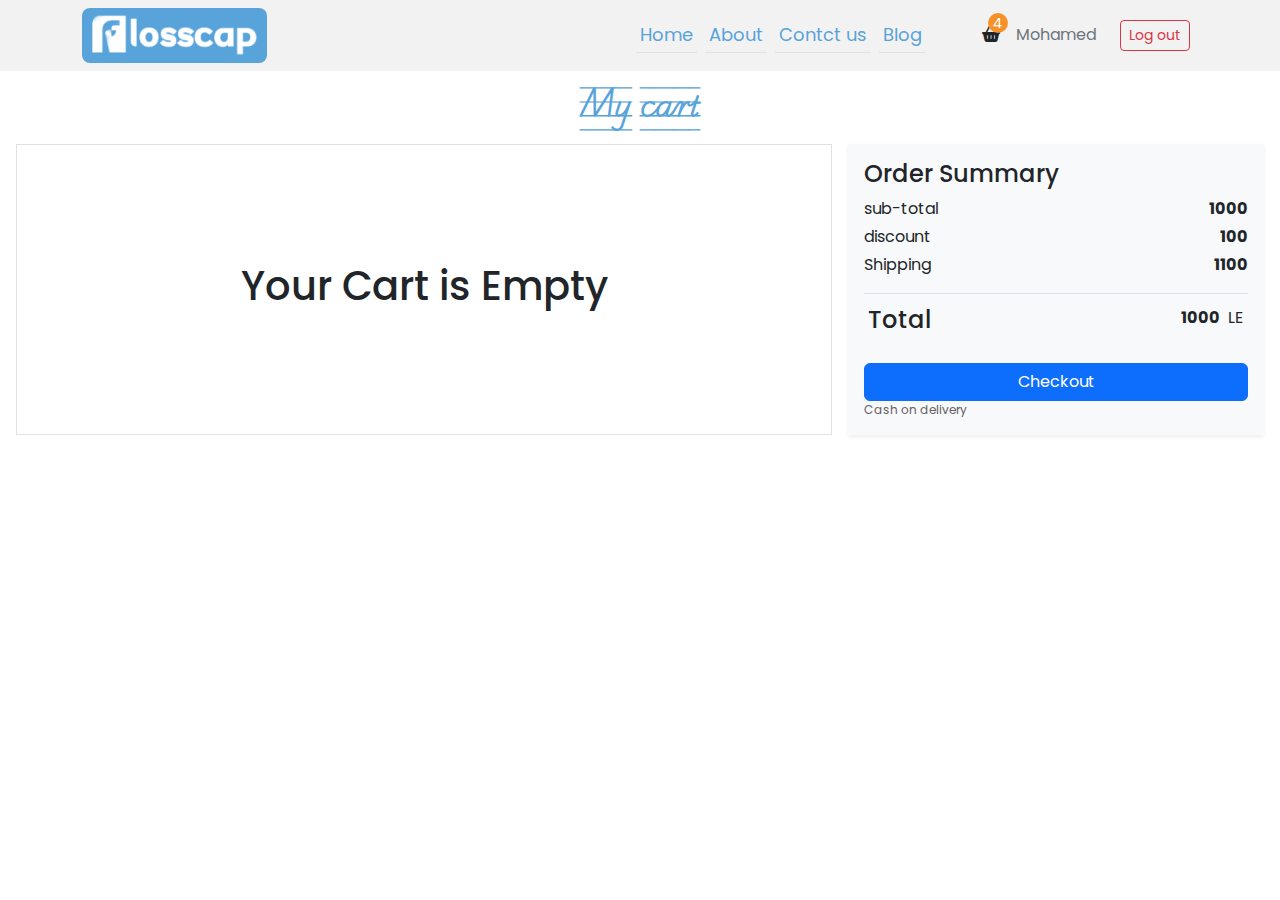
==== cart.html @ c0a30289 "structure" ====
<!DOCTYPE html>
<html lang="en">

<head>
    <meta charset="UTF-8">
    <meta name="viewport" content="width=device-width, initial-scale=1.0">
    <link rel="stylesheet" href="./bootstrap-5.3.3-dist/css/bootstrap.min.css" />
    <link rel="stylesheet" href="./fontawesome-free-6.7.2-web/css/all.min.css" />
    <link rel="preconnect" href="https://fonts.googleapis.com" />
    <link rel="preconnect" href="https://fonts.gstatic.com" crossorigin />
    <link
        href="https://fonts.googleapis.com/css2?family=Poppins:ital,wght@0,100;0,200;0,300;0,400;0,500;0,600;0,700;0,800;0,900;1,100;1,200;1,300;1,400;1,500;1,600;1,700;1,800;1,900&display=swap"
        rel="stylesheet" />
    <link rel="preconnect" href="https://fonts.googleapis.com">
    <link rel="preconnect" href="https://fonts.gstatic.com" crossorigin>
    <link href="https://fonts.googleapis.com/css2?family=Playwrite+AU+VIC+Guides&display=swap" rel="stylesheet">
    <link rel="stylesheet" href="./css/togle_menu.css">
    <link rel="stylesheet" href="./css/main.css">
    <link rel="stylesheet" href="./css/cart.css">
    <title>My cart</title>


</head>

<body>
    <!-- Navbar -->
    <nav class="py-2  position-relative">
        <div class="container d-flex justify-content-between align-items-center">
            <div class="logo rounded-3">
                <img src="./images/logo-white.png" alt="LOGO" title="logo" />
            </div>
            <div class="nav-content col-8 d-flex gap-5 justify-content-end align-items-center  flex-column flex-sm-row p-2 d-none d-sm-flex">
                <div class="links ">
                    <ul class="d-flex m-0 fw-sm-bold flex-column flex-sm-row p-0 text-center">
                        <li class="p-1 m-0 me-sm-2 border-bottom border-1"><a href="./index.html">Home</a></li>
                        <li class="p-1 m-0 me-sm-2 border-bottom border-1">About</li>
                        <li class="p-1 m-0 me-sm-2 border-bottom border-1">Contct us</li>
                        <li class="p-1 m-0 me-sm-2 border-bottom border-1">Blog</li>
                    </ul>
                </div>
                <div class="controls d-flex align-items-center">
                    <div class="cart position-relative me-3">
                        <i class="fa-solid fa-basket-shopping"></i>
                        <span class="orders-num position-absolute text-center text-white rounded-circle">4</span>
                    </div>
                    <span class="user text-secondary">Mohamed</span>
                    <button class="btn btn-outline-danger  ms-4 btn-sm">
                        Log out
                    </button>
                </div>
          
            </div>
            <div class="togle-menu d-block d-sm-none text-danger ">
                <button class="menu"
                    onclick="this.classList.toggle('opened');this.setAttribute('aria-expanded', this.classList.contains('opened'))"
                    aria-label="Main Menu">
                    <svg width="50" height="50" viewBox="0 0 100 100">
                        <path class="line line1"
                            d="M 20,29.000046 H 80.000231 C 80.000231,29.000046 94.498839,28.817352 94.532987,66.711331 94.543142,77.980673 90.966081,81.670246 85.259173,81.668997 79.552261,81.667751 75.000211,74.999942 75.000211,74.999942 L 25.000021,25.000058" />
                        <path class="line line2" d="M 20,50 H 80" />
                        <path class="line line3"
                            d="M 20,70.999954 H 80.000231 C 80.000231,70.999954 94.498839,71.182648 94.532987,33.288669 94.543142,22.019327 90.966081,18.329754 85.259173,18.331003 79.552261,18.332249 75.000211,25.000058 75.000211,25.000058 L 25.000021,74.999942" />
                    </svg>
                </button>
            </div>
        </div>
    </nav>
    <section class="cart p-3">
        <div class="section-header text-center mb-4">
            <h3 class="fw-bold">My cart</h3>
        </div>
        <div class=" d-flex gap-3 flex-column flex-sm-row">
            <!-- products in my cart -->
          <div class="items w-100 ">
            <!-- <div class="item  d-flex gap-3 p-3 mb-3 shadow-sm">
                <div class="image"> <img class="w-100 h-100"
                        src="./images/products/مناديل-بابيا-ورق-تواليت-3-طبقات-12...253.webp" alt="product-img"></div>
                <div class="info">
                    <div class="name fw-bold mb-2">Bapia Premium Moisturizing Tissues, Multi-Pack, 3 Layers</div>
                    <div class="price fs-5"><span class="me-2">366</span>LE</div>
                    <div class="quantity-controls d-flex rounded-2 overflow-hidden mt-3">
                        <button class="decrese p-1 px-4 border-0 fw-bold text-white fs-5">-</button>
                        <input class="quantity text-center p-2 border border-1" type="number" value="1">
                        <button class="increse p-1 px-4 border-0 fw-bold text-white fs-5">+</button>
                         
                        
                    </div>
                </div>
                
            </div>
            <div class="item  d-flex justify-content-between align-items-center  p-3 mb-3 shadow-sm">
                <div class="d-flex gap-3">
                    <div class="image"> <img class="w-100 h-100"
                        src="./images/products/b12ae351b4836e8644abd2c361f3d3fa.webp" alt="product-img"></div>
                <div class="info">
                    <div class="name fw-bold mb-2">Bapia Premium Moisturizing Tissues, Multi-Pack, 3 Layers</div>
                    <div class="price fs-5"><span class="me-2">366</span>LE</div>
                </div>
                </div>
                <div class="quantity-controls d-flex rounded-2 overflow-hidden">
                    <button class="decrese p-1 px-4 border-0 fw-bold text-white fs-5">-</button>
                    <input class="quantity text-center p-2 border border-1" type="number" value="1">
                    <button class="increse p-1 px-4 border-0 fw-bold text-white fs-5">+</button>
                     
                    
                </div>
            </div>
            <div class="item  d-flex gap-3 p-3 mb-3 shadow-sm">
                <div class="image"> <img class="w-100 h-100"
                        src="./images/products/بابيا-مناديل-سحب-عبوة-متعددة-3-طبقات-بريميوم-مرطبة...230.webp" alt="product-img"></div>
                <div class="info">
                    <div class="name fw-bold mb-2">Bapia Premium Moisturizing Tissues, Multi-Pack, 3 Layers</div>
                    <div class="price fs-5"><span class="me-2">366</span>LE</div>
                </div>
            </div>
            <div class="item  d-flex gap-3 p-3 mb-3 shadow-sm">
                <div class="image"> <img class="w-100 h-100"
                        src="./images/products/سكر-الضحي-1-كحم61.webp" alt="product-img"></div>
                <div class="info">
                    <div class="name fw-bold mb-2">Bapia Premium Moisturizing Tissues, Multi-Pack, 3 Layers</div>
                    <div class="price fs-5"><span class="me-2">366</span>LE</div>
                </div>
            </div> -->
          </div>
          <!-- cart INFO to check out -->
          <div class="cart-info p-3 col-12 col-md-3 col-lg-4 bg-light shadow-sm">
            <h4>Order Summary</h4>
            <div class="pb-3 border-bottom border-1 ">
                <div class="d-flex justify-content-between mb-1"><span>sub-total</span> <div><span class="fw-bold sub-total">1000</span></div></div>
<div class="d-flex justify-content-between mb-1"><span>discount</span> <div><span class="fw-bold discount">100</span></div></div>
<div class="d-flex justify-content-between "><span>Shipping</span> <div><span class="fw-bold shipping">1100</span></div></div>
            </div>
            <div class="d-flex justify-content-between p-1 mt-2"><h4>Total</h4><div><span class="fw-bold total me-2">1000</span><span>LE</span></div></div>
            <!-- <div><button class="btn btn-outline-danger w-100 mt-3">Clear cart</button></div>
            <div class="text-center"><button class="btn btn-outline-primary w-100 mt-3">Continue shopping</button></div> -->
            
            <button class="btn btn-primary w-100 mt-3">Checkout</button>
            <div class="notes">
                <div>Cash on delivery</div>
                
             </div>
          </div>
          </div>

          
    </section> 
    <script src="./js/nav.js"></script>
    <script src="./js/cart.js"></script>
</body>

</html>
---- css/togle_menu.css ----
.menu {
    background-color: transparent;
    border: none;
    cursor: pointer;
    display: flex;
    padding: 0;
  }
  .line {
    fill: none;
    stroke: black;
    stroke-width: 6;
    transition: stroke-dasharray 600ms cubic-bezier(0.4, 0, 0.2, 1),
      stroke-dashoffset 600ms cubic-bezier(0.4, 0, 0.2, 1);
  }
  .line1 {
    stroke-dasharray: 60 207;
    stroke-width: 3;
  }
  .line2 {
    stroke-dasharray: 60 60;
    stroke-width: 3;
  }
  .line3 {
    stroke-dasharray: 60 207;
    stroke-width: 3;
  }
  .opened .line1 {
    stroke-dasharray: 90 207;
    stroke-dashoffset: -134;
    stroke-width: 3;
  }
  .opened .line2 {
    stroke-dasharray: 1 60;
    stroke-dashoffset: -30;
    stroke-width:3 ;
  }
  .opened .line3 {
    stroke-dasharray: 90 207;
    stroke-dashoffset: -134;
    stroke-width: 3;
  }
---- css/main.css ----
:root {
  /* --main-color: rgb(71 46 202); */
  --main-color:#58a3da;
  --bg: #f2f2f2;
  --second-color: #636262;
  --section-header-font: "Playwrite AU VIC Guides", serif
}
* {
  margin: 0px;
  padding: 0px;
  box-sizing: border-box;
}
* {
  font-family: "Poppins", serif;
 
}
ul {
  list-style: none;
}
a{
  text-decoration: none;
  color: inherit;
}
/* ========== */
.section-header{

}
.section-header h3{
    color: var(--main-color);
    position: relative;
font-family: var(--section-header-font);
}
.section-header h3::after{
  content: "";
  height: 110%;
  height: 30px;
  background-color: #ff6600;
  /* position: absolute;
  bottom: 0px;
  right: 0px; */
}
/* ========== */
/* the nav style */
nav {
  background-color: var(--bg);
}
nav .logo {
  background-color: var(--main-color);
  width: fit-content;
  padding: 5px 10px;
}
nav .logo img {
  width: 165px;
}
.links {
  color: var(--main-color);
  font-size: 18px;
}
nav .nav-content{
  
}

@media (max-width: 576px) {
  nav .nav-content{
    background-color:var(--bg);
    position: absolute;
    top:calc(100% + 2px);
    left: 0px;
    width: 100%;
    z-index: 30;
  }nav .nav-content .links{
  width: 100%;
  }
}
nav .nav-content .controls .cart {
}
nav .nav-content .controls .cart svg {
  font-size: 30px;
  color: rgb(92, 92, 141);
}
nav .nav-content .controls .cart .orders-num {
  width: 20px;
  height: 20px;
  font-size: 14px;
  background-color: rgb(247 146 41);
  top: -10px;
  right: -8px;
}
/* slider */
.slider {
  height: calc(100vh - 200px);
  min-height: 500px;
}
.slider .previous,
.slider .next {
  width: 50px;
  height: 50px;
  line-height: 50px;
  cursor: pointer;
}
/* categraies */
.categraies{

}
.categraies img{
    width: 200px;
    height: 200px;
}
.categraies .category-title{
    color: var(--main-color);

}
/* All Products */
.card{
  /* flex-basis: calc((100% - 80px) / 5);
   */
}

.card-img-box{
  height: 180px;
  text-align: center;
  line-height: 150px;
}
.card-img-box img{
  display: inline-block;
  width: 100px;
  height: 150px;
 object-fit: contain;
 aspect-ratio: 1/1;
}
.card .product-name{
  color: var(--second-color);
}
.card .addToCart{

}
.addToCart input{
 outline: none;
border: 1px solid #ddd;
   width: 55px; 
}
---- css/cart.css ----
.cart .item .image{
    width: 100px;
    height: 100px;
}
.cart .item .info{

}

.cart .item .info .name{
    color: var(--main-color);
    
}
.cart .item .info .price{
    color: var(--second-color); 
}
.cart .item .quantity-controls{
height: fit-content;
}
.cart .item .quantity-controls .increse{
    background-color: rgba(28, 114, 176, 0.726);
    transition: .3s;
}
.cart .item .quantity-controls .increse:hover{
    background-color: rgba(28, 114, 176);
}
.cart .item .quantity-controls .decrese{
    background-color: rgb(227 17 17 / 80%);
    transition: .3s;
}
.cart .item .quantity-controls .decrese:hover{
    background-color: rgb(202, 14, 14);
}
.cart .item .quantity-controls .quantity{
    width: 60px;
 outline: none;

}
/* Remove spinners for Chrome, Safari, Edge, Opera */
.cart .item .quantity-controls .quantity::-webkit-inner-spin-button,
.cart .item .quantity-controls .quantity::-webkit-outer-spin-button {
  -webkit-appearance: none;
  margin: 0;
}
/* Remove spinners for Firefox */
.cart .item .quantity-controls .quantity {
  -moz-appearance: textfield;
}
.cart .cart-info{
    
}
.cart .cart-info .sub-total{
    
}
.cart .cart-info .discount{
    
}
.cart .cart-info .shipping{
    
}
.cart .cart-info .notes{
    color: var(--second-color);
    font-size: 12px;
}
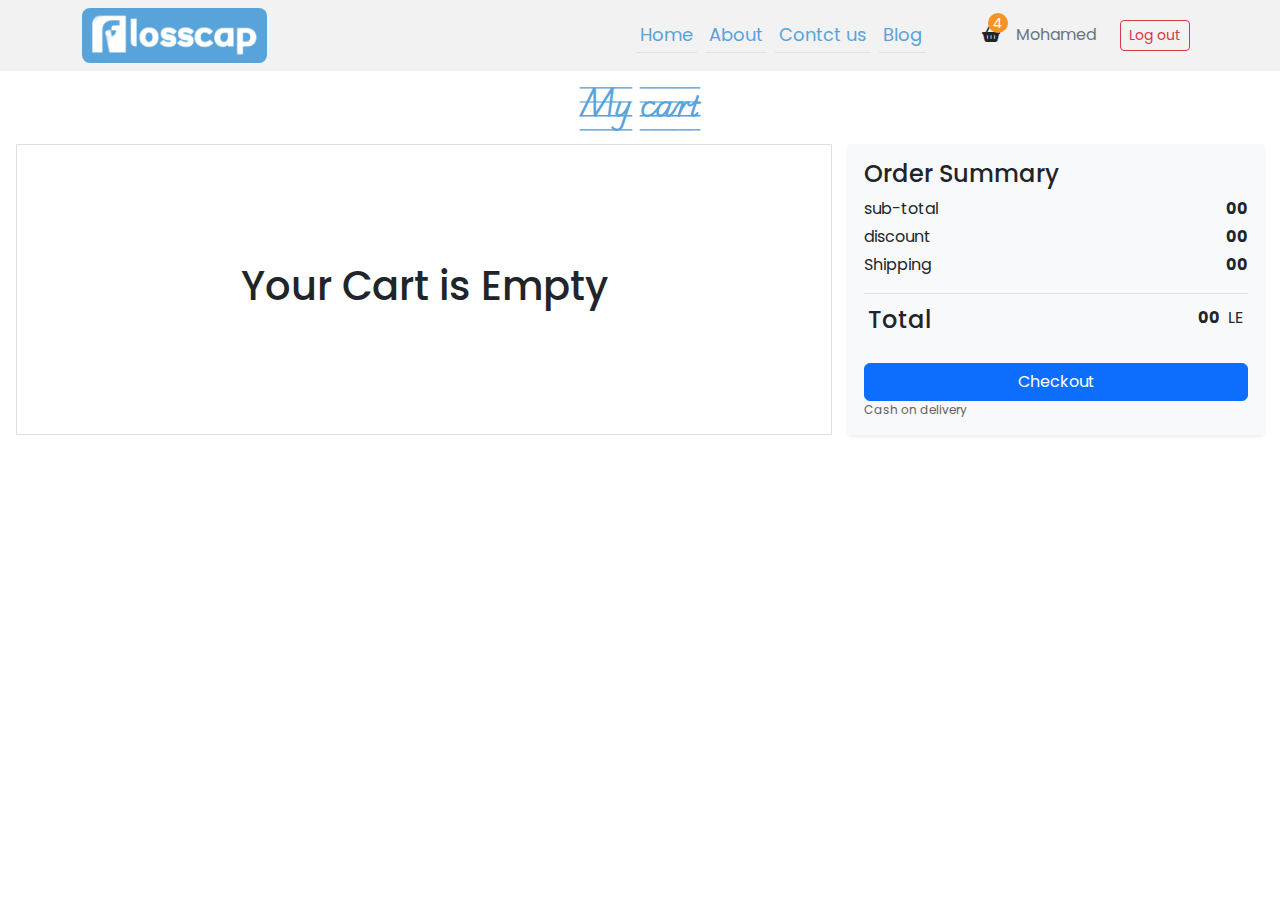
==== commit 03952445: "responsve" ====
--- a/cart.html
+++ b/cart.html
@@ -125,12 +125,12 @@
           <!-- cart INFO to check out -->
           <div class="cart-info p-3 col-12 col-md-3 col-lg-4 bg-light shadow-sm">
             <h4>Order Summary</h4>
-            <div class="pb-3 border-bottom border-1 ">
-                <div class="d-flex justify-content-between mb-1"><span>sub-total</span> <div><span class="fw-bold sub-total">1000</span></div></div>
-<div class="d-flex justify-content-between mb-1"><span>discount</span> <div><span class="fw-bold discount">100</span></div></div>
-<div class="d-flex justify-content-between "><span>Shipping</span> <div><span class="fw-bold shipping">1100</span></div></div>
+            <div class=" pb-3 border-bottom border-1 ">
+                <div class="d-flex justify-content-between mb-1"><span>sub-total</span> <div><span class="fw-bold sub-total">00</span></div></div>
+<div class="d-flex justify-content-between mb-1"><span>discount</span> <div><span class="fw-bold discount">00</span></div></div>
+<div class="d-flex justify-content-between "><span>Shipping</span> <div><span class="fw-bold shipping">00</span></div></div>
             </div>
-            <div class="d-flex justify-content-between p-1 mt-2"><h4>Total</h4><div><span class="fw-bold total me-2">1000</span><span>LE</span></div></div>
+            <div class="d-flex justify-content-between p-1 mt-2"><h4>Total</h4><div><span class="fw-bold total me-2">00</span><span>LE</span></div></div>
             <!-- <div><button class="btn btn-outline-danger w-100 mt-3">Clear cart</button></div>
             <div class="text-center"><button class="btn btn-outline-primary w-100 mt-3">Continue shopping</button></div> -->
             
@@ -146,6 +146,7 @@
     </section> 
     <script src="./js/nav.js"></script>
     <script src="./js/cart.js"></script>
+ 
 </body>
 
 </html>--- a/css/main.css
+++ b/css/main.css
@@ -1,9 +1,9 @@
 :root {
   /* --main-color: rgb(71 46 202); */
-  --main-color:#58a3da;
+  --main-color: #58a3da;
   --bg: #f2f2f2;
   --second-color: #636262;
-  --section-header-font: "Playwrite AU VIC Guides", serif
+  --section-header-font: "Playwrite AU VIC Guides", serif;
 }
 * {
   margin: 0px;
@@ -12,25 +12,23 @@
 }
 * {
   font-family: "Poppins", serif;
- 
 }
 ul {
   list-style: none;
 }
-a{
+a {
   text-decoration: none;
   color: inherit;
 }
-/* ========== */
-.section-header{
-
-}
-.section-header h3{
-    color: var(--main-color);
-    position: relative;
-font-family: var(--section-header-font);
-}
-.section-header h3::after{
+/* ====================== section header ==================== */
+.section-header {
+}
+.section-header h3 {
+  color: var(--main-color);
+  position: relative;
+  font-family: var(--section-header-font);
+}
+.section-header h3::after {
   content: "";
   height: 110%;
   height: 30px;
@@ -39,8 +37,8 @@
   bottom: 0px;
   right: 0px; */
 }
-/* ========== */
-/* the nav style */
+
+/* ========================= the nav style ===================== */
 nav {
   background-color: var(--bg);
 }
@@ -56,20 +54,20 @@
   color: var(--main-color);
   font-size: 18px;
 }
-nav .nav-content{
-  
-}
-
-@media (max-width: 576px) {
-  nav .nav-content{
-    background-color:var(--bg);
+nav .nav-content {
+}
+
+@media (max-width: 992px) {
+  nav .nav-content {
+    background-color: var(--bg);
     position: absolute;
-    top:calc(100% + 2px);
+    top: calc(100% + 2px);
     left: 0px;
     width: 100%;
     z-index: 30;
-  }nav .nav-content .links{
-  width: 100%;
+  }
+  nav .nav-content .links {
+    width: 100%;
   }
 }
 nav .nav-content .controls .cart {
@@ -86,7 +84,7 @@
   top: -10px;
   right: -8px;
 }
-/* slider */
+/* ================ slider ====================== */
 .slider {
   height: calc(100vh - 200px);
   min-height: 500px;
@@ -97,45 +95,116 @@
   height: 50px;
   line-height: 50px;
   cursor: pointer;
-}
-/* categraies */
-.categraies{
-
-}
-.categraies img{
-    width: 200px;
-    height: 200px;
-}
-.categraies .category-title{
-    color: var(--main-color);
-
-}
-/* All Products */
-.card{
-  /* flex-basis: calc((100% - 80px) / 5);
-   */
-}
-
-.card-img-box{
+  opacity: 0.5;
+  transition: 0.3s;
+}
+.slider .previous:hover,
+.slider .next:hover {
+  opacity: 1;
+}
+/* ================= categraies =================== */
+.categraies {
+}
+
+.categraies img {
+  width: 200px;
+  height: 200px;
+  cursor: pointer;
+  transition: 0.3s;
+}
+.categraies img:hover {
+  transform: scale(1.1);
+}
+.categraies .category-title {
+  color: var(--main-color);
+}
+@media (min-width: 768px) {
+  .categraies .container .large-screen {
+    gap: 20px;
+  }
+  .categraies .container .large-screen div {
+    flex-basis: calc((100% - 80px) / 5);
+  }
+}
+/* ================= All Products ====================*/
+.card {
+ flex-flow: nowrap;
+}
+.card-img-box {
   height: 180px;
   text-align: center;
   line-height: 150px;
 }
-.card-img-box img{
+.card-img-box img {
   display: inline-block;
-  width: 100px;
+  width: 150px;
   height: 150px;
- object-fit: contain;
- aspect-ratio: 1/1;
-}
-.card .product-name{
+  object-fit: contain;
+  aspect-ratio: 1/1;
+}
+.card .product-name {
   color: var(--second-color);
 }
-.card .addToCart{
-
-}
-.addToCart input{
- outline: none;
-border: 1px solid #ddd;
-   width: 55px; 
-}
+.card .addToCart {
+}
+.addToCart input {
+  outline: none;
+  border: 1px solid #ddd;
+  width: 55px;
+}
+/* ================= sign up && login ================ */
+.registration-model {
+}
+.registration-model form input {
+  outline: none;
+}
+.registration-model form input + span {
+  font-size: 12px;
+}
+/* =============== scroll to top btn ================== */
+.scroll-top {
+  width: 50px;
+  height: 50px;
+  position: fixed;
+  bottom: 20px;
+  right: 20px;
+  background-color: #007bff;
+  color: white;
+  border: none;
+  border-radius: 50%;
+  padding: 15px;
+  font-size: 18px;
+  cursor: pointer;
+  box-shadow: 0 4px 6px rgba(0, 0, 0, 0.2);
+  display: none; 
+  z-index: 1000;
+  transition: opacity 0.3s, transform 0.3s;
+}
+.scroll-top:hover {
+  background-color: #0056b3;
+}
+.scroll-top.show {
+  display: block;
+  opacity: 1;
+  transform: translateY(0);
+}
+
+.scroll-top.hide {
+  opacity: 0;
+  transform: translateY(20px);
+}
+/* Footer Styling */
+.footer {
+  background-color:#472ECA;
+  color: white;
+  padding: 20px 0;
+  text-align: center;
+}
+
+
+.footer-bottom {
+  
+  color: white;
+margin: 0px;
+  font-size: 20px;
+}